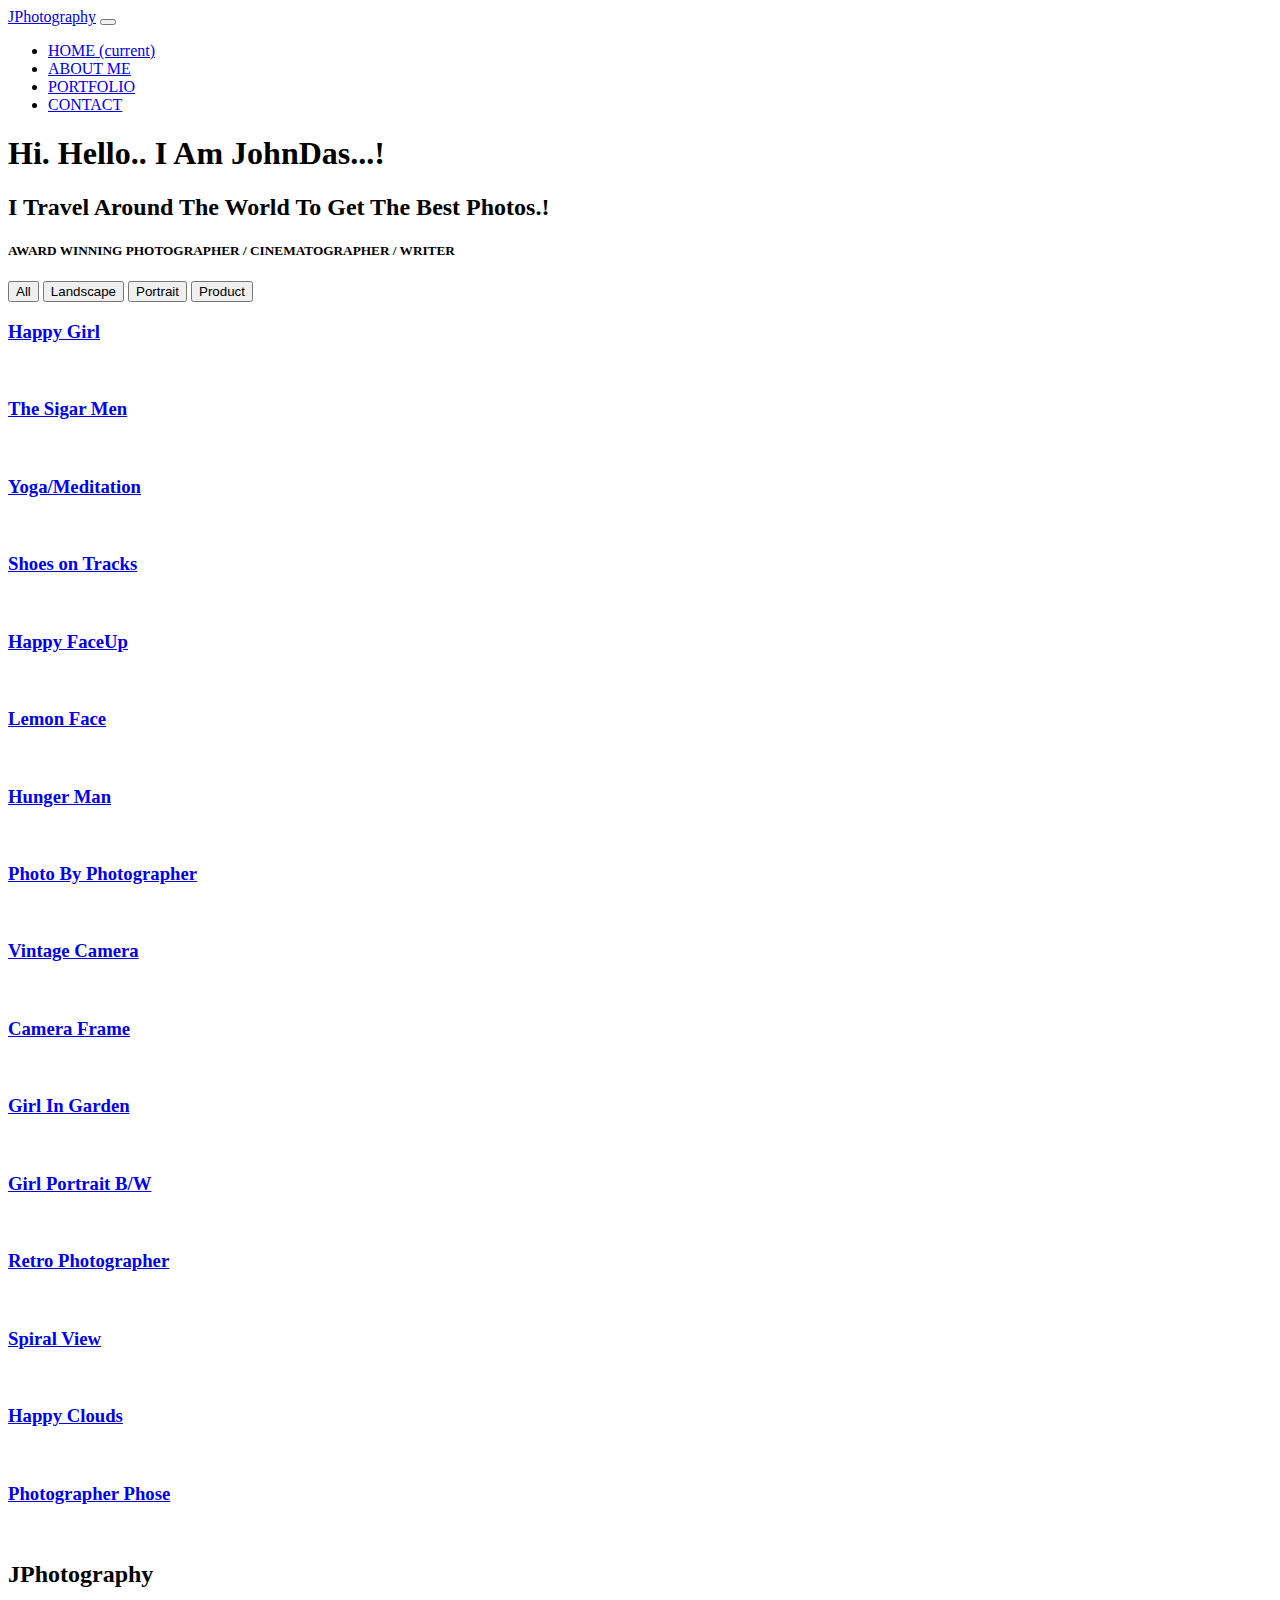
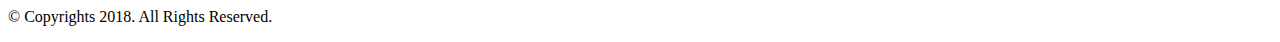
==== index.html @ 958ae3ab "index" ====
<!DOCTYPE html>
<html lang="en">
  <head>
    <meta charset="utf-8">
    <meta http-equiv="X-UA-Compatible" content="IE=edge">
    <meta name="viewport" content="width=device-width, initial-scale=1, shrink-to-fit=no">
    <!-- The above 3 meta tags *must* come first in the head; any other head content must come *after* these tags -->
    <title>JPhotography Minimal Photographey/Photographer Portolio</title>
    <meta name="description" content="JPhotography Minimal Photographey/Photographer Portolio">
    
    <!-- Playfair Display - Raleway Fonts -->
    <link href="https://fonts.googleapis.com/css?family=Playfair+Display:700,900|Raleway:100,300,400,600,700" rel="stylesheet">

    <!-- Bootstrap -->
    <link rel="stylesheet" href="https://stackpath.bootstrapcdn.com/bootstrap/4.1.0/css/bootstrap.min.css" integrity="sha384-9gVQ4dYFwwWSjIDZnLEWnxCjeSWFphJiwGPXr1jddIhOegiu1FwO5qRGvFXOdJZ4" crossorigin="anonymous">

    <!-- Font Awesome Icons -->
    <link rel="stylesheet" href="https://use.fontawesome.com/releases/v5.0.10/css/all.css" integrity="sha384-+d0P83n9kaQMCwj8F4RJB66tzIwOKmrdb46+porD/OvrJ+37WqIM7UoBtwHO6Nlg" crossorigin="anonymous">
    <!-- Custom Styles -->
    <link rel="stylesheet" href="css/style.css">

    <!-- HTML5 shim and Respond.js for IE8 support of HTML5 elements and media queries -->
    <!-- WARNING: Respond.js doesn't work if you view the page via file:// -->
    <!--[if lt IE 9]>
      <script src="https://oss.maxcdn.com/html5shiv/3.7.3/html5shiv.min.js"></script>
      <script src="https://oss.maxcdn.com/respond/1.4.2/respond.min.js"></script>
    <![endif]-->
  </head>
  <body>
    <header class="container-fluid">
      <nav class="navbar navbar-expand-lg navbar-light bg-light">
        <a class="navbar-brand" href="index.html">JPhotography</a>
        <button class="navbar-toggler" type="button" data-toggle="collapse" data-target="#navbarDefault" aria-controls="navbarDefault" aria-expanded="false" aria-label="Toggle navigation">
          <span class="icon-bar i1"></span>
          <span class="icon-bar i2"></span>
          <span class="icon-bar i3"></span>
        </button>

        <div class="collapse navbar-collapse" id="navbarDefault">
          <ul class="navbar-nav ml-auto">
            <li class="nav-item active">
              <a class="nav-link" href="index.html">HOME <span class="sr-only">(current)</span></a>
            </li>
            <li class="nav-item">
              <a class="nav-link" href="about-me.html">ABOUT ME</a>
            </li>
            <li class="nav-item">
              <a class="nav-link" href="portfolio.html">PORTFOLIO</a>
            </li>
            <li class="nav-item">
              <a class="nav-link" href="contact.html">CONTACT</a>
            </li>
          </ul>
          
        </div>
      </nav>

      <div id="hero-text">
        <div class="container">
          <h1>Hi. Hello.. I Am JohnDas...!</h1>
          <h2>I Travel Around The World To Get The Best Photos.!</h2>
          <h5>AWARD WINNING PHOTOGRAPHER  / CINEMATOGRAPHER / WRITER</h5>
        </div>
      </div>
    </header>

    <!-- Corner Borders -->
    <section class="borders">
      <div class="brTR">
      </div>
      <div class="brTL">
      </div>
      <div class="brBL">
      </div>
      <div class="brBR">
      </div>
    </section>

    <section class="gallery">
      <div class="container-fluid">
        <div class="row">
          <!-- Mixit Up Controls -->
          <div class="controls">
            <button type="button" class="control" data-filter="all">All</button>
            <button type="button" class="control" data-filter=".landscape">Landscape</button>
            <button type="button" class="control" data-filter=".portrait">Portrait</button>
            <button type="button" class="control" data-filter=".product">Product</button>
          </div>
        </div>

        <div class="row">
          <div class="fw mix-container home-gallery">
              <div class="mix portrait">
               <a href="project-1.html" class="thumb-a">
                  <div class="item-hover">
                    <div class="hover-text"><h3>Happy Girl</h3></div>
                  </div>
                  <div class="item-img">
                    <img src="images/by-magdalena-roeseler.jpg" alt=""/>
                  </div>
               </a>
            </div>
            <div class="mix landscape portrait product">
               <a href="project-slider.html" class="thumb-a">
                  <div class="item-hover">
                    <div class="hover-text"><h3>The Sigar Men</h3></div>
                  </div>
                  <div class="item-img">
                    <img src="images/cigar.jpg" alt=""/>
                  </div>
               </a>
            </div>
            <div class="mix landscape product">
               <a href="project-video.html" class="thumb-a">
                  <div class="item-hover">
                    <div class="hover-text"><h3>Yoga/Meditation</h3></div>
                  </div>
                  <div class="item-img">
                    <img src="images/yoga.jpg" alt=""/>
                  </div>
               </a>
            </div>
            <div class="mix landscape portrait">
               <a href="project-1.html" class="thumb-a">
                  <div class="item-hover">
                    <div class="hover-text"><h3>Shoes on Tracks</h3></div>
                  </div>
                  <div class="item-img">
                    <img src="images/shoes.jpg" alt=""/>
                  </div>
               </a>
            </div>
            <div class="mix landscape product">
               <a href="project-slider.html" class="thumb-a">
                  <div class="item-hover">
                    <div class="hover-text"><h3>Happy FaceUp</h3></div>
                  </div>
                  <div class="item-img">
                    <img src="images/grimace.jpg" alt=""/>
                  </div>
               </a>
            </div>

            <div class="mix landscape portrait">
               <a href="project-video.html" class="thumb-a">
                  <div class="item-hover">
                    <div class="hover-text"><h3>Lemon Face</h3></div>
                  </div>
                  <div class="item-img">
                    <img src="images/lemon.jpg" alt=""/>
                  </div>
               </a>
            </div>
            <div class="mix portrait product">
               <a href="project-1.html" class="thumb-a">
                  <div class="item-hover">
                    <div class="hover-text"><h3>Hunger Man</h3></div>
                  </div>
                  <div class="item-img">
                    <img src="images/hunger.jpg" alt=""/>
                  </div>
               </a>
            </div>
            <div class="mix landscape portrait product">
               <a href="project-slider.html" class="thumb-a">
                  <div class="item-hover">
                    <div class="hover-text"><h3>Photo By Photographer</h3></div>
                  </div>
                  <div class="item-img">
                    <img src="images/photographer-f.jpg" alt=""/>
                  </div>
               </a>
            </div>
            <div class="mix landscape portrait">
               <a href="project-video.html" class="thumb-a">
                  <div class="item-hover">
                    <div class="hover-text"><h3>Vintage Camera</h3></div>
                  </div>
                  <div class="item-img">
                    <img src="images/camera.jpg" alt=""/>
                  </div>
               </a>
            </div>
            <div class="mix landscape portrait product">
               <a href="project-1.html" class="thumb-a">
                  <div class="item-hover">
                    <div class="hover-text"><h3>Camera Frame</h3></div>
                  </div>
                  <div class="item-img">
                    <img src="images/frame.jpg" alt=""/>
                  </div>
               </a>
            </div>
            <div class="mix landscape">
               <a href="project-slider.html" class="thumb-a">
                  <div class="item-hover">
                    <div class="hover-text"><h3>Girl In Garden</h3></div>
                  </div>
                  <div class="item-img">
                    <img src="images/girl-indark.jpg" alt=""/>
                  </div>
               </a>
            </div>
            <div class="mix landscape portrait">
               <a href="project-video.html" class="thumb-a">
                  <div class="item-hover">
                    <div class="hover-text"><h3>Girl Portrait B/W</h3></div>
                  </div>
                  <div class="item-img">
                    <img src="images/woman.jpg" alt=""/>
                  </div>
               </a>
            </div>
            <div class="mix portrait product">
               <a href="project-1.html" class="thumb-a">
                  <div class="item-hover">
                    <div class="hover-text"><h3>Retro Photographer</h3></div>
                  </div>
                  <div class="item-img">
                    <img src="images/photographer.jpg" alt=""/>
                  </div>
               </a>
            </div>
            <div class="mix landscape product portrait">
               <a href="project-slider.html" class="thumb-a">
                  <div class="item-hover">
                    <div class="hover-text"><h3>Spiral View</h3></div>
                  </div>
                  <div class="item-img">
                    <img src="images/nautre-view.jpg" alt=""/>
                  </div>
               </a>
            </div>
            <div class="mix landscape">
               <a href="project-video.html" class="thumb-a">
                  <div class="item-hover">
                    <div class="hover-text"><h3>Happy Clouds</h3></div>
                  </div>
                  <div class="item-img">
                    <img src="images/way.jpg" alt=""/>
                  </div>
               </a>
            </div>
            <div class="mix portrait">
               <a href="project-1.html" class="thumb-a">
                  <div class="item-hover">
                    <div class="hover-text"><h3>Photographer Phose</h3></div>
                  </div>
                  <div class="item-img">
                    <img src="images/girl-with-camera.jpg" alt=""/>
                  </div>
               </a>
            </div>
          </div>
            
        </div>
      </div>
      
    </section>

    <!-- Footer Section -->
    <footer>
      <div class="container-fluid">
            <div class="footer-info">
              <div class="footer-title">
                <h2>JPhotography</h2>
                <p>&copy; Copyrights 2018. All Rights Reserved.</p>
              </div>
              <div class="footer-social">
                <a href=""><i class="fab fa-dribbble"></i></a>
                <a href=""><i class="fab fa-behance"></i></a>
                <a href=""><i class="fab fa-instagram"></i></a>
                <a href=""><i class="fab fa-500px"></i></a>
                <a href=""><i class="fab fa-flickr"></i></a>
                <a href=""><i class="fab fa-facebook"></i></a>
                <a href=""><i class="fab fa-twitter"></i></a>
              </div>
            </div>
      </div>
    </footer>

    <!-- jQuery first, then Popper.js, then Bootstrap JS -->
    <script src="https://code.jquery.com/jquery-3.3.1.slim.min.js" integrity="sha384-q8i/X+965DzO0rT7abK41JStQIAqVgRVzpbzo5smXKp4YfRvH+8abtTE1Pi6jizo" crossorigin="anonymous"></script>
    <script src="https://cdnjs.cloudflare.com/ajax/libs/popper.js/1.14.0/umd/popper.min.js" integrity="sha384-cs/chFZiN24E4KMATLdqdvsezGxaGsi4hLGOzlXwp5UZB1LY//20VyM2taTB4QvJ" crossorigin="anonymous"></script>
    <script src="https://stackpath.bootstrapcdn.com/bootstrap/4.1.0/js/bootstrap.min.js" integrity="sha384-uefMccjFJAIv6A+rW+L4AHf99KvxDjWSu1z9VI8SKNVmz4sk7buKt/6v9KI65qnm" crossorigin="anonymous"></script>
    <script src="js/mixitup.min.js"></script>
    <script src="js/custom.js"></script>
    <script>
        var containerEl = document.querySelector('.mix-container');

        var mixer = mixitup(containerEl, {
            animation: {
                effects: 'fade scale stagger(50ms)' // Set a 'stagger' effect for the loading animation
            }
        });
    </script>
  </body>
</html>
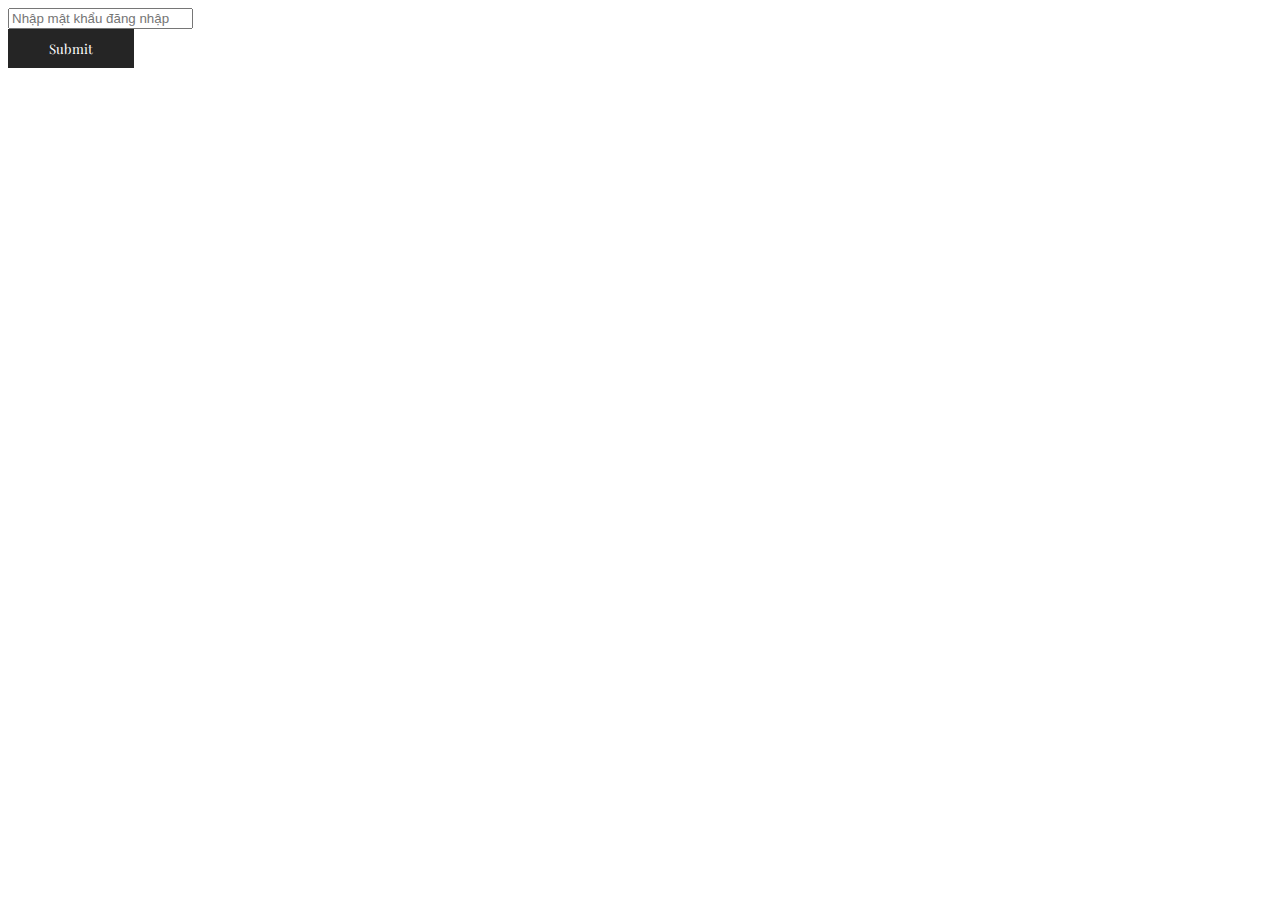
==== commit e8773c95: "add photo, adjust something on index page" ====
--- a/index.html
+++ b/index.html
@@ -5,7 +5,7 @@
     <meta http-equiv="X-UA-Compatible" content="IE=edge">
     <meta name="viewport" content="width=device-width, initial-scale=1, shrink-to-fit=no">
     <!-- The above 3 meta tags *must* come first in the head; any other head content must come *after* these tags -->
-    <title>JPhotography Minimal Photographey/Photographer Portolio</title>
+    <title>Ảnh của Ngân</title>
     <meta name="description" content="JPhotography Minimal Photographey/Photographer Portolio">
     
     <!-- Playfair Display - Raleway Fonts -->
@@ -18,18 +18,44 @@
     <link rel="stylesheet" href="https://use.fontawesome.com/releases/v5.0.10/css/all.css" integrity="sha384-+d0P83n9kaQMCwj8F4RJB66tzIwOKmrdb46+porD/OvrJ+37WqIM7UoBtwHO6Nlg" crossorigin="anonymous">
     <!-- Custom Styles -->
     <link rel="stylesheet" href="css/style.css">
-
+    <script src="https://ajax.googleapis.com/ajax/libs/jquery/3.1.1/jquery.min.js"></script> 
+     <script src="https://maxcdn.bootstrapcdn.com/bootstrap/3.3.7/js/bootstrap.min.js"></script>
+    <script src="js/function.js"></script>
     <!-- HTML5 shim and Respond.js for IE8 support of HTML5 elements and media queries -->
     <!-- WARNING: Respond.js doesn't work if you view the page via file:// -->
     <!--[if lt IE 9]>
       <script src="https://oss.maxcdn.com/html5shiv/3.7.3/html5shiv.min.js"></script>
       <script src="https://oss.maxcdn.com/respond/1.4.2/respond.min.js"></script>
     <![endif]-->
+    <style>
+      #hero-text {
+        background-image: url("images/25.jpg");
+        background-position: center;
+      }
+    
+      .heart {
+        position: fixed;
+        font-size: 1.5rem;
+        top: -1vh;
+        transform: translateY(0);
+        animation: fall 3s linear forwards;
+      }
+
+      @keyframes fall {
+        from {
+          transform: translateY(0vh) translateX(-10vw); 
+        }
+        to {
+          transform: translateY(105vh) translateX(10vw); 
+        }
+      }
+    </style>
   </head>
   <body>
+    
     <header class="container-fluid">
       <nav class="navbar navbar-expand-lg navbar-light bg-light">
-        <a class="navbar-brand" href="index.html">JPhotography</a>
+        <a class="navbar-brand" href="index.html">Thuý Ngân Tôn</a>
         <button class="navbar-toggler" type="button" data-toggle="collapse" data-target="#navbarDefault" aria-controls="navbarDefault" aria-expanded="false" aria-label="Toggle navigation">
           <span class="icon-bar i1"></span>
           <span class="icon-bar i2"></span>
@@ -57,9 +83,9 @@
 
       <div id="hero-text">
         <div class="container">
-          <h1>Hi. Hello.. I Am JohnDas...!</h1>
-          <h2>I Travel Around The World To Get The Best Photos.!</h2>
-          <h5>AWARD WINNING PHOTOGRAPHER  / CINEMATOGRAPHER / WRITER</h5>
+          <h1>Hi. Hello.. Thuý Ngân Tôn...!</h1>
+          <h2>I Save All Photos.!</h2>
+          <h5>HOPE YOU LOVE IT | IT'S YOUR</h5>
         </div>
       </div>
     </header>
@@ -75,16 +101,12 @@
       <div class="brBR">
       </div>
     </section>
-
     <section class="gallery">
       <div class="container-fluid">
         <div class="row">
           <!-- Mixit Up Controls -->
           <div class="controls">
-            <button type="button" class="control" data-filter="all">All</button>
-            <button type="button" class="control" data-filter=".landscape">Landscape</button>
-            <button type="button" class="control" data-filter=".portrait">Portrait</button>
-            <button type="button" class="control" data-filter=".product">Product</button>
+            <button type="button" class="control" data-filter=".landscape">ALL PHOTO</button>
           </div>
         </div>
 
@@ -93,81 +115,81 @@
               <div class="mix portrait">
                <a href="project-1.html" class="thumb-a">
                   <div class="item-hover">
-                    <div class="hover-text"><h3>Happy Girl</h3></div>
-                  </div>
-                  <div class="item-img">
-                    <img src="images/by-magdalena-roeseler.jpg" alt=""/>
+                    <div class="hover-text"><h3>Beautiful</h3><h4>Click to see</h4></div>
+                  </div>
+                  <div class="item-img">
+                    <img src="images/24.jpg" alt=""/>
                   </div>
                </a>
             </div>
             <div class="mix landscape portrait product">
                <a href="project-slider.html" class="thumb-a">
                   <div class="item-hover">
-                    <div class="hover-text"><h3>The Sigar Men</h3></div>
-                  </div>
-                  <div class="item-img">
-                    <img src="images/cigar.jpg" alt=""/>
+                    <div class="hover-text"><h3>Beautiful</h3></div>
+                  </div>
+                  <div class="item-img">
+                    <img src="images/2.jpg" alt=""/>
                   </div>
                </a>
             </div>
             <div class="mix landscape product">
                <a href="project-video.html" class="thumb-a">
                   <div class="item-hover">
-                    <div class="hover-text"><h3>Yoga/Meditation</h3></div>
-                  </div>
-                  <div class="item-img">
-                    <img src="images/yoga.jpg" alt=""/>
-                  </div>
-               </a>
-            </div>
-            <div class="mix landscape portrait">
-               <a href="project-1.html" class="thumb-a">
-                  <div class="item-hover">
-                    <div class="hover-text"><h3>Shoes on Tracks</h3></div>
-                  </div>
-                  <div class="item-img">
-                    <img src="images/shoes.jpg" alt=""/>
+                    <div class="hover-text"><h3>Beautiful</h3></div>
+                  </div>
+                  <div class="item-img">
+                    <img src="images/18.jpg" alt=""/>
+                  </div>
+               </a>
+            </div>
+            <div class="mix landscape portrait">
+               <a href="project-1.html" class="thumb-a">
+                  <div class="item-hover">
+                    <div class="hover-text"><h3>Beautiful</h3></div>
+                  </div>
+                  <div class="item-img">
+                    <img src="images/1.jpg" alt=""/>
                   </div>
                </a>
             </div>
             <div class="mix landscape product">
                <a href="project-slider.html" class="thumb-a">
                   <div class="item-hover">
-                    <div class="hover-text"><h3>Happy FaceUp</h3></div>
-                  </div>
-                  <div class="item-img">
-                    <img src="images/grimace.jpg" alt=""/>
-                  </div>
-               </a>
-            </div>
-
-            <div class="mix landscape portrait">
-               <a href="project-video.html" class="thumb-a">
-                  <div class="item-hover">
-                    <div class="hover-text"><h3>Lemon Face</h3></div>
-                  </div>
-                  <div class="item-img">
-                    <img src="images/lemon.jpg" alt=""/>
+                    <div class="hover-text"><h3>Cute</h3></div>
+                  </div>
+                  <div class="item-img">
+                    <img src="images/4.jpg" alt=""/>
+                  </div>
+               </a>
+            </div>
+
+            <div class="mix landscape portrait">
+               <a href="project-video.html" class="thumb-a">
+                  <div class="item-hover">
+                    <div class="hover-text"><h3>Cute</h3></div>
+                  </div>
+                  <div class="item-img">
+                    <img src="images/5.jpg" alt=""/>
                   </div>
                </a>
             </div>
             <div class="mix portrait product">
                <a href="project-1.html" class="thumb-a">
                   <div class="item-hover">
-                    <div class="hover-text"><h3>Hunger Man</h3></div>
-                  </div>
-                  <div class="item-img">
-                    <img src="images/hunger.jpg" alt=""/>
+                    <div class="hover-text"><h3>wowow</h3></div>
+                  </div>
+                  <div class="item-img">
+                    <img src="images/6.jpg" alt=""/>
                   </div>
                </a>
             </div>
             <div class="mix landscape portrait product">
                <a href="project-slider.html" class="thumb-a">
                   <div class="item-hover">
-                    <div class="hover-text"><h3>Photo By Photographer</h3></div>
-                  </div>
-                  <div class="item-img">
-                    <img src="images/photographer-f.jpg" alt=""/>
+                    <div class="hover-text"><h3>Beautiful</h3></div>
+                  </div>
+                  <div class="item-img">
+                    <img src="images/7.jpg" alt=""/>
                   </div>
                </a>
             </div>
@@ -177,37 +199,37 @@
                     <div class="hover-text"><h3>Vintage Camera</h3></div>
                   </div>
                   <div class="item-img">
-                    <img src="images/camera.jpg" alt=""/>
+                    <img src="images/8.jpg" alt=""/>
                   </div>
                </a>
             </div>
             <div class="mix landscape portrait product">
                <a href="project-1.html" class="thumb-a">
                   <div class="item-hover">
-                    <div class="hover-text"><h3>Camera Frame</h3></div>
-                  </div>
-                  <div class="item-img">
-                    <img src="images/frame.jpg" alt=""/>
+                    <div class="hover-text"><h3>Mlem Mlem</h3></div>
+                  </div>
+                  <div class="item-img">
+                    <img src="images/9.jpg" alt=""/>
                   </div>
                </a>
             </div>
             <div class="mix landscape">
                <a href="project-slider.html" class="thumb-a">
                   <div class="item-hover">
-                    <div class="hover-text"><h3>Girl In Garden</h3></div>
-                  </div>
-                  <div class="item-img">
-                    <img src="images/girl-indark.jpg" alt=""/>
-                  </div>
-               </a>
-            </div>
-            <div class="mix landscape portrait">
-               <a href="project-video.html" class="thumb-a">
-                  <div class="item-hover">
-                    <div class="hover-text"><h3>Girl Portrait B/W</h3></div>
-                  </div>
-                  <div class="item-img">
-                    <img src="images/woman.jpg" alt=""/>
+                    <div class="hover-text"><h3>Cute</h3></div>
+                  </div>
+                  <div class="item-img">
+                    <img src="images/10.jpg" alt=""/>
+                  </div>
+               </a>
+            </div>
+            <div class="mix landscape portrait">
+               <a href="project-video.html" class="thumb-a">
+                  <div class="item-hover">
+                    <div class="hover-text"><h3>Mlem Mlem</h3></div>
+                  </div>
+                  <div class="item-img">
+                    <img src="images/11.jpg" style="max-width: 100%;" alt=""/>
                   </div>
                </a>
             </div>
@@ -217,41 +239,84 @@
                     <div class="hover-text"><h3>Retro Photographer</h3></div>
                   </div>
                   <div class="item-img">
-                    <img src="images/photographer.jpg" alt=""/>
+                    <img src="images/12.jpg" alt=""/>
                   </div>
                </a>
             </div>
             <div class="mix landscape product portrait">
                <a href="project-slider.html" class="thumb-a">
                   <div class="item-hover">
-                    <div class="hover-text"><h3>Spiral View</h3></div>
-                  </div>
-                  <div class="item-img">
-                    <img src="images/nautre-view.jpg" alt=""/>
+                    <div class="hover-text"><h3>Cute</h3></div>
+                  </div>
+                  <div class="item-img">
+                    <img src="images/13.jpg" alt=""/>
                   </div>
                </a>
             </div>
             <div class="mix landscape">
                <a href="project-video.html" class="thumb-a">
                   <div class="item-hover">
-                    <div class="hover-text"><h3>Happy Clouds</h3></div>
-                  </div>
-                  <div class="item-img">
-                    <img src="images/way.jpg" alt=""/>
-                  </div>
-               </a>
-            </div>
-            <div class="mix portrait">
-               <a href="project-1.html" class="thumb-a">
-                  <div class="item-hover">
-                    <div class="hover-text"><h3>Photographer Phose</h3></div>
-                  </div>
-                  <div class="item-img">
-                    <img src="images/girl-with-camera.jpg" alt=""/>
-                  </div>
-               </a>
-            </div>
+                    <div class="hover-text"><h3>Beautiful</h3></div>
+                  </div>
+                  <div class="item-img">
+                    <img src="images/14.jpg" alt=""/>
+                  </div>
+               </a>
+            </div>
+        
+            <div class="mix landscape portrait">
+              <a href="project-video.html" class="thumb-a">
+                 <div class="item-hover">
+                   <div class="hover-text"><h3>Beautiful</h3></div>
+                 </div>
+                 <div class="item-img">
+                   <img src="images/16.jpg" alt=""/>
+                 </div>
+              </a>
+           </div>
+           <div class="mix portrait product">
+            <a href="project-1.html" class="thumb-a">
+               <div class="item-hover">
+                 <div class="hover-text"><h3>Beautiful</h3></div>
+               </div>
+               <div class="item-img">
+                 <img src="images/17.jpg" alt=""/>
+               </div>
+            </a>
+         </div>
+         <div class="mix landscape product portrait">
+            <a href="project-slider.html" class="thumb-a">
+               <div class="item-hover">
+                 <div class="hover-text"><h3>Cute</h3></div>
+               </div>
+               <div class="item-img">
+                 <img src="images/21.jpg" style="margin-top: -20%;" alt=""/>
+               </div>
+            </a>
+         </div>
+         <div class="mix landscape">
+            <a href="project-video.html" class="thumb-a">
+               <div class="item-hover">
+                 <div class="hover-text"><h3>Beautiful</h3></div>
+               </div>
+               <div class="item-img">
+                 <img src="images/19.jpg" style="margin-top: -10%;" alt=""/>
+               </div>
+            </a>
+         </div>
+     
+         <div class="mix landscape portrait">
+           <a href="project-video.html" class="thumb-a">
+              <div class="item-hover">
+                <div class="hover-text"><h3>Beautiful</h3></div>
+              </div>
+              <div class="item-img">
+                <img src="images/20.jpg" alt=""/>
+              </div>
+           </a>
+        </div>
           </div>
+      
             
         </div>
       </div>
@@ -287,7 +352,6 @@
     <script src="js/custom.js"></script>
     <script>
         var containerEl = document.querySelector('.mix-container');
-
         var mixer = mixitup(containerEl, {
             animation: {
                 effects: 'fade scale stagger(50ms)' // Set a 'stagger' effect for the loading animation
--- a/css/style.css
+++ b/css/style.css
@@ -0,0 +1,840 @@
+/*
+==============
+Template Name : JPhotography Minimal Photographey Portfolio HTML5 Template
+Author Name : Muse-Master (Dasagani Ramesh Goud)
+Version : 1.0
+==============
+CSS Styles Content Table
+1. Global Styles
+2. Nav Bar Styles
+3. Home Page Gallery
+4. About Me Page
+5. Contact Page
+6. Project Single
+7. Footer Global Styles
+*/
+
+/*===========
+Global Styles
+=============*/
+body {
+    font-family: 'Playfair Display', serif;
+}
+
+h1, h2, h3, a, .btn{
+    font-family: 'Playfair Display', serif;
+    color: #252525;
+}
+
+h2 {
+    margin-bottom: 0;
+}
+
+h4, h5, h6, p {
+    font-family: 'Raleway', sans-serif;
+    color: #696969;
+}
+
+p {
+    line-height: 1.7;
+}
+
+
+h1 {
+    font-size: 36px;
+    font-weight: 900;
+}
+
+.h3, h3 {
+    font-size: 24px;
+}
+
+h5 {
+    font-size: 16px;
+}
+
+
+.img-center {
+    display: block;
+    margin: 0 auto;
+}
+
+.text-justify {
+    text-align: justify;
+}
+
+.btn-lg {
+    padding: 12px 68px;
+}
+.btn {
+    padding: 10px 40px;
+}
+
+.btn {
+    background-color: #252525;
+    border: 1px solid #252525;
+    color: #fff;
+}
+
+.btn:hover {
+    background-color: #fff;
+    border-color: #252525;
+    color: #252525;
+}
+
+.btn.btn-invert {
+    background-color: #fff;
+    border: 1px solid #252525;
+    color: #252525;
+    border-radius: 2px;
+
+}
+.btn.btn-invert:hover {
+    background-color: #252525;
+    border: 1px solid #252525;
+    color: #fff;
+}
+
+.mgR-20px {
+    margin-right: 20px;
+}
+
+
+/*=============================
+CSS Smooth Aiimation Transition
+=============================*/
+.item-inner,
+.controls button,
+.item-hover .hover-text,
+.item-hover, 
+.home-gallery .thumb-a,
+.hover-text h3,
+.swiper-button-prev, 
+.swiper-button-next,
+footer a{
+    -webkit-transition: all 0.25s ease-in-out;
+    -moz-transition: all 0.25s ease-in-out;
+    -ms-transition: all 0.25s ease-in-out;
+    -o-transition: all 0.25s ease-in-out;
+    transition: all 0.25s ease-in-out;
+}
+
+
+/*============
+Nav Bar Styles
+==============*/
+
+.container-fluid .navbar {
+    padding: 30px 8%;
+}
+
+.navbar-brand {
+    font-size: 34px;
+    font-weight: 900;
+}
+
+.navbar-default .navbar-brand, 
+.navbar-default .navbar-brand:focus, 
+.navbar-default .navbar-brand:hover {
+    color: #252525;
+}
+
+.dropdown-menu > li > a {
+    padding: 10px 20px;
+    font-size: 16px;
+    color: #555;
+}
+
+.navbar-light .navbar-nav .nav-link {
+    padding-right: 16px;
+    padding-left: 16px;
+}
+
+.navbar-light .navbar-nav .nav-link:hover {
+    color: #252525;
+}
+
+
+.navbar-light .navbar-nav > .active > a,
+.navbar-light .navbar-nav > .active > a:focus, 
+.navbar-light .navbar-nav > .active > a:hover {
+    color: #252525;
+    background-color: transparent;
+}
+
+.navbar-toggler > .i1{
+    top:9px;
+}
+
+.navbar-toggler > .i2{
+    top:17px;
+}
+
+.navbar-toggler > .i3{
+    top:25px;
+}
+
+.navbar-toggler.active > .i2{
+    opacity:0;
+}
+.navbar-toggler.active > .i1,
+.navbar-toggler.active > .i3{
+    top:17px;
+}
+
+.navbar-toggler.active > .i1{
+    -webkit-transform:rotate(45deg);
+    -moz-transform:rotate(45deg);
+    -ms-transform:rotate(45deg);
+    -o-transform:rotate(45deg);
+    transform:rotate(45deg);
+}
+.navbar-toggler.active > .i3{
+    -webkit-transform:rotate(-45deg);
+    -moz-transform:rotate(-45deg);
+    -ms-transform:rotate(-45deg);
+    -o-transform:rotate(-45deg);
+    transform:rotate(-45deg);
+}
+
+.navbar-toggler {
+    position: relative;
+    width: 50px;
+    height: 40px;
+}
+.navbar-toggler > .icon-bar {
+    position: absolute;
+    width: 30px;
+    left: 10px;
+    margin: 0 !important;
+    -webkit-transition: all .3s ease;
+    -moz-transition: all .3s ease;
+    transition: all .3s ease;
+    background-color: #888;
+    height: 3px;
+}
+
+
+/*Borders*/
+
+.borders div {
+    z-index: 9999;
+    pointer-events: none;
+    background-color: transparent;
+    border-color: #252525;
+    border-style: solid;
+    height: 90px;
+    position: fixed;
+    width: 90px;
+}
+
+.brTR {
+    border-width: 15px 15px 0 0;
+    right: 0;
+    top: 0;
+}
+
+.brTL {
+    border-width: 15px 0 0 15px;
+    top: 0;
+    left: 0;
+}
+
+.brBL {
+    border-width: 0 0 15px 15px;
+    bottom: 0;
+    left: 0;
+}
+
+.brBR {
+    border-width: 0 15px 15px 0;
+    bottom: 0;
+    right: 0;
+}
+
+
+/*=========
+Header Text
+===========*/
+
+#hero-text {
+    padding-top: 110px;
+    padding-bottom: 110px;
+    text-align: center;
+    margin-bottom: 0;
+}
+
+#hero-text h2 {
+    font-size: 32px;
+    padding-bottom: 10px;
+    font-weight: 900;
+}
+
+#hero-text h5 {
+    margin-top: 0;
+    letter-spacing: 6px;
+    color: #696969;
+}
+
+/*==========
+Home Gallery
+==========*/
+
+
+h4 {
+    color: grey;
+    font-size: 24px;
+    font-weight: 400;
+}
+
+#portfolio p {
+    color: grey;
+    font-size: 12px;
+    font-weight: 200;
+}
+
+a {
+    color: #cd6839;
+}
+
+.content {
+    width: 100%;
+    margin: 0 auto;
+    padding: 0px;
+    text-align: center;
+}
+
+.single-content img {
+    width: 290px;
+    height: 100%;
+    margin: 10px;
+}
+
+.filters {
+    width: 100%;
+    text-align: center;
+}
+
+ul {
+    list-style: none;
+    padding: 20px 0;
+}
+
+nav li {
+    display: inline;
+    padding: 8px 18px;
+    font-size: 16px;
+    color: #636363;
+    font-weight: 400;
+    cursor: pointer;
+    text-transform: uppercase;
+    border: 1px solid transparent;
+    text-align: center;
+}
+
+nav li:hover {
+    color: #a6a6a6;
+}
+
+nav li.active {
+    color: #ccc;
+    border: 1px solid #ccc;
+    border-radius: 15px;
+}
+
+
+
+.item-inner {
+    background: #fff;
+    -webkit-box-shadow: 0px 3px 7px rgba(0, 0, 0, 0.1);
+    -moz-box-shadow: 0px 3px 7px rgba(0, 0, 0, 0.1);
+    box-shadow: 0px 3px 7px rgba(0, 0, 0, 0.1);
+}
+
+.item-hover {
+    position: absolute;
+    bottom: 15px;
+    left: 15px;
+    width: auto;
+    background-color: rgba(0, 0, 0, 0.9);
+    z-index: 7;
+    opacity: 0;
+    visibility: hidden;
+    right: 15px;
+    text-align: center;
+    margin: 0 auto;
+}
+
+.item-a.hovered .item-img {
+    bottom: 0px;
+}
+
+
+.hover-text h3{
+    margin: 0;
+    color: #fff;
+}
+
+.item-hover .hover-text {
+    padding: 14px 0 18px;
+    bottom: -16px;
+    position: relative;
+    left: 0;
+    text-align: center;
+    right: 0;
+}
+
+a {
+    text-decoration: none;
+}
+a:hover {
+    text-decoration: none;
+}
+
+
+.item-inner:hover {
+    border-radius: 6px;
+}
+
+.thumb-a:hover .item-hover{
+    opacity: 1;
+    visibility: visible;
+    border-radius: 4px;
+}
+.thumb-a:hover .item-hover .hover-text{
+    bottom: 0;
+
+}
+
+
+/*===========
+Home Page Gallery
+============*/
+
+/*Mix Controls*/
+.controls button {
+    background-color: transparent;
+    border-radius: 25px;
+    padding: 10px 25px;
+    color: #7C7C7C;
+    cursor: pointer;
+    border: 1px solid transparent;
+}
+
+.controls button:hover, .controls button.mixitup-control-active {
+    border: 1px solid #656565;
+    border-radius: 25px;
+    color: #656565;
+}
+
+.controls {
+    text-align: center;
+    margin: 0 auto;
+    padding-bottom: 10px;
+}
+
+.controls button:focus {
+    outline: none;
+}
+/*Mix Controls End*/
+
+.mix-container {
+    overflow: hidden;
+    margin: 0 auto;
+}
+
+.home-gallery {
+    width: 100%;
+    max-width: 2000px;
+    display: inline-block;
+    padding: 0 7.5px;
+}
+
+.home-gallery .mix {
+    display: block;
+    padding: 7.5px;
+    width: 25%;
+    float: left;
+}
+
+.home-gallery .mix a:before {
+    bottom: 0px;
+pointer-events: none;
+right: 0px;
+box-shadow: inset 0px 0px 60px rgba(0,0,0,0.2), inset 0px 0px 60px rgba(0,0,0,0.2);
+position: absolute;
+transition: box-shadow 0.2s ease-in-out 0s;
+left: 0px;
+top: 0px;
+content: "";
+-webkit-transition: box-shadow 0.2s ease-in-out 0s;
+}
+
+.home-gallery .mix:hover a:before {
+box-shadow: inset 0px 0px 20px rgba(0,0,0,0.1), inset 0px 0px 20px rgba(0,0,0,0.1);
+}
+
+.home-gallery .thumb-a {
+    display: flex;
+    position: relative;
+    overflow: hidden;
+    max-height: 340px;
+}
+
+.home-gallery .item-img {
+    display: inline-block;
+    margin: 0 auto;
+}
+
+.home-gallery .item-img img {
+    max-width: 75%;
+    margin-left: 15%;
+}
+
+
+.section-title {
+    text-align: center;
+    padding-top: 80px;
+    padding-bottom: 80px;
+}
+
+.section-title p {
+    margin-bottom: 0;
+}
+
+/*============
+About Me Page
+=============*/
+.my-name {
+    text-align: center;
+    padding-top: 60px;
+    padding-bottom: 20px;
+}
+
+.about-me p {
+    line-height: 26px;
+}
+
+.progress-bars {
+    padding-top: 20px;
+}
+
+.p-bar {
+    border-bottom: 2px solid #252525;
+    padding-bottom: 10px;
+    padding-top: 24px;
+}
+
+.p-bar p {
+    display: inline;
+    font-size: 18px;
+    font-weight: 300;
+    color: #252525;
+
+}
+
+.p-bar .text-right {
+    float: right;
+}
+
+/*=============
+Contact Page
+=============*/
+.contact a, .form-control {
+    color: #696969;
+    font-weight: 300;
+    font-family: 'Raleway', sans-serif;
+}
+
+.contact .form-control {
+    padding: 12px 18px;
+}
+
+.contact form .btn-lg {
+    float: right;
+}
+
+.contact-info {
+    margin-top: 100px;
+}
+.contact-info .card {
+    background-color: #F4F4F4;
+    border:none;
+    padding: 50px 10px;
+    text-align: center;
+}
+#map {
+    display: block;
+    width: 100%;
+    height: 384px;
+}
+
+.contact-info .card p {
+    margin-bottom: 0;
+}
+.contact-info .card .fas {
+    display: block;
+    font-size: 34px;
+    color: #252525;
+    padding-bottom: 16px;
+}
+
+.contact-info .card a, .contact-info .card p {
+    font-size: 14px;
+    line-height: 26px;
+}
+
+
+.contact-info .card a:hover {
+    text-decoration: underline;
+}
+
+/*===============
+Project Single
+===============*/
+.project-holder {
+    max-height: 740px;
+    overflow: hidden;
+}
+
+.project-details {
+    padding-top: 30px;
+}
+.project-details h2 {
+    margin-bottom: 16px;
+}
+
+.project-details p {
+    font-weight: 300;
+    text-align: justify;
+}
+.project-details .details-right {
+    padding-top: 36px;
+}
+
+.project-details ul {
+    padding: 10px 0;
+    margin: 0;
+}
+
+.project-details ul li {
+    display: inline-block;
+    font-size: 16px;
+}
+
+.project-details ul > li:first-child {
+    width: 80px;
+}
+
+.project-details .devider {
+    padding-right: 12px;
+}
+
+.project-btns {
+    padding-top: 26px;
+}
+
+.project-btns .btn {
+    width: 160px;
+}
+
+.swiper-button-prev, .swiper-button-next {
+    background-image: none;
+    width: auto;
+    height: auto;
+    background-color: #252525;
+    color: #fff;
+    padding: 10px 14px;
+    border-radius: 2px;
+}
+
+.project-holder .project-video {
+    width: 100%;
+    height: 624px;
+}
+
+/*===================
+Footer Global Styles
+=====================*/
+.footer-info {
+    padding: 120px 0;
+    text-align: center;
+    border-top: 1px solid #E3E3E3;
+    margin-top: 120px;
+}
+
+footer a {
+    font-size: 28px;
+    padding: 0 16px;
+}
+
+footer a, footer a:link {
+    text-decoration: none;
+    color: #777;
+}
+
+footer a:hover {
+    color: #202020;
+}
+
+
+
+/*========================================
+========================================
+======= Responsive Media Queries =======
+========================================
+========================================*/
+@media only screen and (max-width: 1500px) {
+    nav li {
+        padding: 8px 10px; 
+    }
+    .home-gallery .mix {
+        width: 33.333%;
+    }
+}
+
+@media only screen and (max-width: 1199px) {
+    nav li {
+        padding: 6px 8px; 
+    }
+    .navbar-light .navbar-nav .nav-link {
+        padding-right: 10px;
+        padding-left: 10px;
+    }
+    h1 {
+        font-size: 34px;
+    }
+    #hero-text h2 {
+        font-size: 28px;
+    }
+    #hero-text h5 {
+        letter-spacing: 3px;
+    }
+    .h3, h3 {
+        font-size: 18px;
+    }
+    .project-holder .project-video {
+        height: 523px;
+    }
+}
+
+@media only screen and (max-width: 991px) {
+    #hero-text h2 {
+        font-size: 20px;
+    }
+    h1 {
+        font-size: 32px;
+    }
+    #hero-text h2 {
+        font-size: 20px;
+        padding-top: 2px;
+        padding-bottom: 6px;
+    }
+    .project-holder .project-video {
+        height: 388px;
+    }
+}
+
+@media only screen and (max-width: 960px) {
+    .home-gallery .mix {
+        width: 50%;
+    }
+}
+
+@media only screen and (max-width: 767px) {
+    .borders div {
+        display: none;
+    }
+    #hero-text {
+        padding-bottom: 80px;
+    }
+    .navbar-brand {
+        font-size: 28px;
+    }
+    .home-gallery .mix {
+        padding: 10px;
+    }
+    .item-hover .hover-text {
+        padding: 8px 0 12px;
+    }
+    #map {
+        margin-top: 40px;
+    }
+    .contact-info .card {
+        padding: 30px 10px;
+        margin-top: 2px;
+        margin-bottom: 2px;
+    }
+    .project-holder .project-video {
+        height: 287px;
+    }
+    .footer-info {
+        padding: 80px 0;
+        margin-top: 80px;
+    }
+}
+
+@media only screen and (max-width: 580px) {
+    .navbar-brand {
+        font-size: 22px;
+    }
+    .home-gallery .mix {
+        width: 100%;
+    }
+    .home-gallery .thumb-a {
+        max-height: 240px;
+    }
+    .controls button {
+        padding: 4px 12px;
+    }
+    .container-fluid {
+        padding-right: 15px;
+        padding-left: 15px;
+    }
+    .borders div {
+        height: 80px;
+        width: 80px;
+    }
+    .brTR {
+        border-width: 15px 15px 0 0;
+        right: 0;
+        top: 0;
+    }
+    .brTL {
+        border-width: 15px 0 0 15px;
+        top: 0;
+        left: 0;
+    }
+
+    .brBL {
+        border-width: 0 0 15px 15px;
+        bottom: 0;
+        left: 0;
+    }
+
+    .brBR {
+        border-width: 0 15px 15px 0;
+        bottom: 0;
+        right: 0;
+    }
+    footer a {
+        font-size: 24px;
+        padding: 0 6px;
+    }
+}
+
+@media only screen and (max-width: 480px) {
+    h1 {
+        font-size: 26px;
+    }
+    #hero-text h5 {
+        letter-spacing: 0;
+    }
+    #hero-text {
+        padding-bottom: 60px;
+        padding-top: 80px;
+    }
+    .h2, h2 {
+        font-size: 22px;
+    }
+}